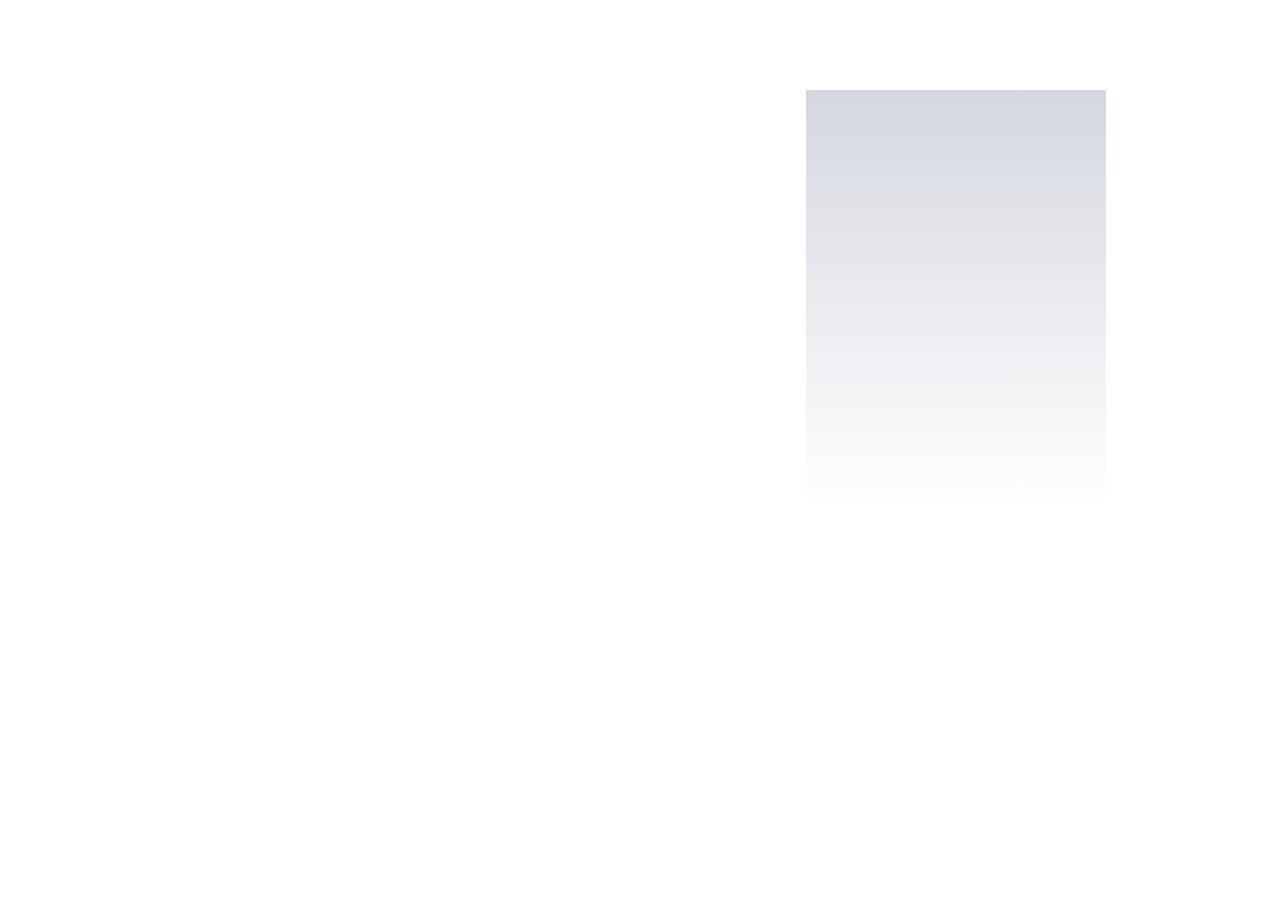
==== filtroDeBusca/index.html @ b5138aca "filtroDeBusca" ====
<!DOCTYPE html>
<html lang="en">
<head>
    <meta charset="UTF-8">
    <meta http-equiv="X-UA-Compatible" content="IE=edge">
    <meta name="viewport" content="width=device-width, initial-scale=1.0">
    <title>Cabeçalho</title>
    <link rel="stylesheet" href="style.css">
</head>
<body>
    
    <section>
        <div class="background">
            <div class="filter1">
                
            </div>
        </div>    
    </section>
    

</body>
</html>
---- filtroDeBusca/style.css ----
.background{
    display: flex;
    width: 80%;
    height: 500px;
    margin: 50px auto 0 auto;
    border-radius: 15px;
    background-image: url(/img/f4sale_imagem-cabecalho.jpg);
    background-repeat: no-repeat;
    background-size: cover;
    justify-content: flex-end;
  }

.filter1{
    display: flex;
    background: linear-gradient(rgb(212, 215, 223), rgb(255, 255, 255));
    height: 420px;
    width: 300px;
    margin: 40px; 
  }
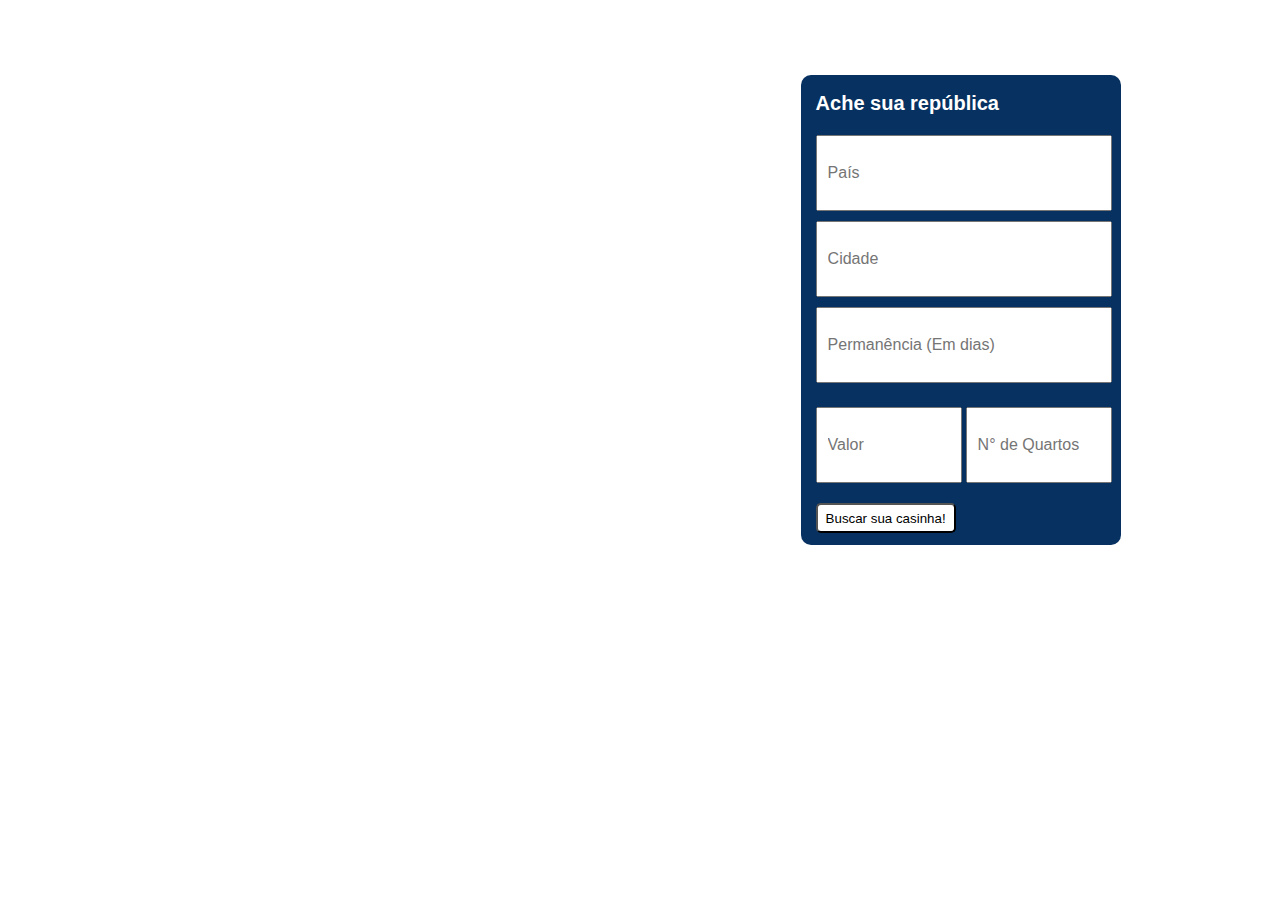
==== commit ebd0766f: "filtroDeBusca" ====
--- a/filtroDeBusca/index.html
+++ b/filtroDeBusca/index.html
@@ -8,12 +8,25 @@
     <link rel="stylesheet" href="style.css">
 </head>
 <body>
-    
     <section>
         <div class="background">
-            <div class="filter1">
-                
-            </div>
+                <div class="filter1">
+                    <div class="filter1-1">
+                        <h3 id="titulo-form"> Ache sua república</h3>
+                        <form>
+                            <label for="pais"></label><input class="campo-form1" type="text" name="pais" id="pais" placeholder="País">
+                            <label for="cidade"></label><input class="campo-form1" type="text" name="cidade" id="cidade" placeholder="Cidade">
+                            <label for="permanencia"></label><input class="campo-form1" type="number" name="permanencia" id="permanencia" placeholder="Permanência (Em dias)">
+                       </form>
+                    </div>
+                    <div class="filter1-2">
+                        <form>
+                        <label for="valor"></label><input class="campo-form2" type="number" name="valor" id="valor" placeholder="Valor">
+                        <label for="nome"></label><input class="campo-form2" type="text" name="nome" id="nome" placeholder="N° de Quartos">
+                        <button class="button-filter" type="submit">Buscar sua casinha!</button>
+                        </form>                        
+                    </div>
+                </div>
         </div>    
     </section>
     
--- a/filtroDeBusca/style.css
+++ b/filtroDeBusca/style.css
@@ -5,7 +5,7 @@
 .background{
     display: flex;
     width: 80%;
-    height: 500px;
+    height: 520px;
     margin: 50px auto 0 auto;
     border-radius: 15px;
     background-image: url(/img/f4sale_imagem-cabecalho.jpg);
@@ -16,8 +16,65 @@
 
 .filter1{
     display: flex;
-    background: linear-gradient(rgb(212, 215, 223), rgb(255, 255, 255));
-    height: 420px;
-    width: 300px;
-    margin: 40px; 
-  }+    flex-direction: column;   
+    justify-content: center; 
+    background-color: rgb(6, 49, 97);
+    height: 470px;
+    width: 320px;
+    margin: 25px; 
+    border-radius: 10px;
+    
+  }
+
+  .filter1-1{
+    display: flex;
+    flex-direction: column;
+    justify-content: flex-start;
+    height: 320px;
+    width: 200px;
+    margin: 15px;    
+    text-align: left;
+  }
+
+  .filter1-2{
+    display: flex;
+    flex-direction: row;
+    justify-content: space-evenly;
+    text-align: left;
+    margin-left: 15px;
+  }
+
+  .campo-form1 {
+    height: 70px;
+    width: 280px;
+    font-size: 16px;  
+    margin-bottom: 10px;  
+    font-family: 'Segoe UI', Tahoma, Geneva, Verdana, sans-serif;
+    padding-left: 10px;
+  }
+
+  .campo-form2 {
+    height: 70px;
+    width: 130px;
+    font-size: 16px;
+    font-family: 'Segoe UI', Tahoma, Geneva, Verdana, sans-serif;
+    padding-left: 10px;
+  }
+
+  #titulo-form {
+    font-family:'Segoe UI', Tahoma, Geneva, Verdana, sans-serif;
+    font-size: 20px;
+    color: white;
+    height: 70px;
+    width: 200px;
+  }
+
+  .button-filter{
+    background-color: white;
+    height: 30px;
+    width: 140px;
+    font-family:'Segoe UI', Tahoma, Geneva, Verdana, sans-serif;
+    margin-top: 20px;
+    margin-bottom: 30px;
+    border-radius: 5px;
+  }
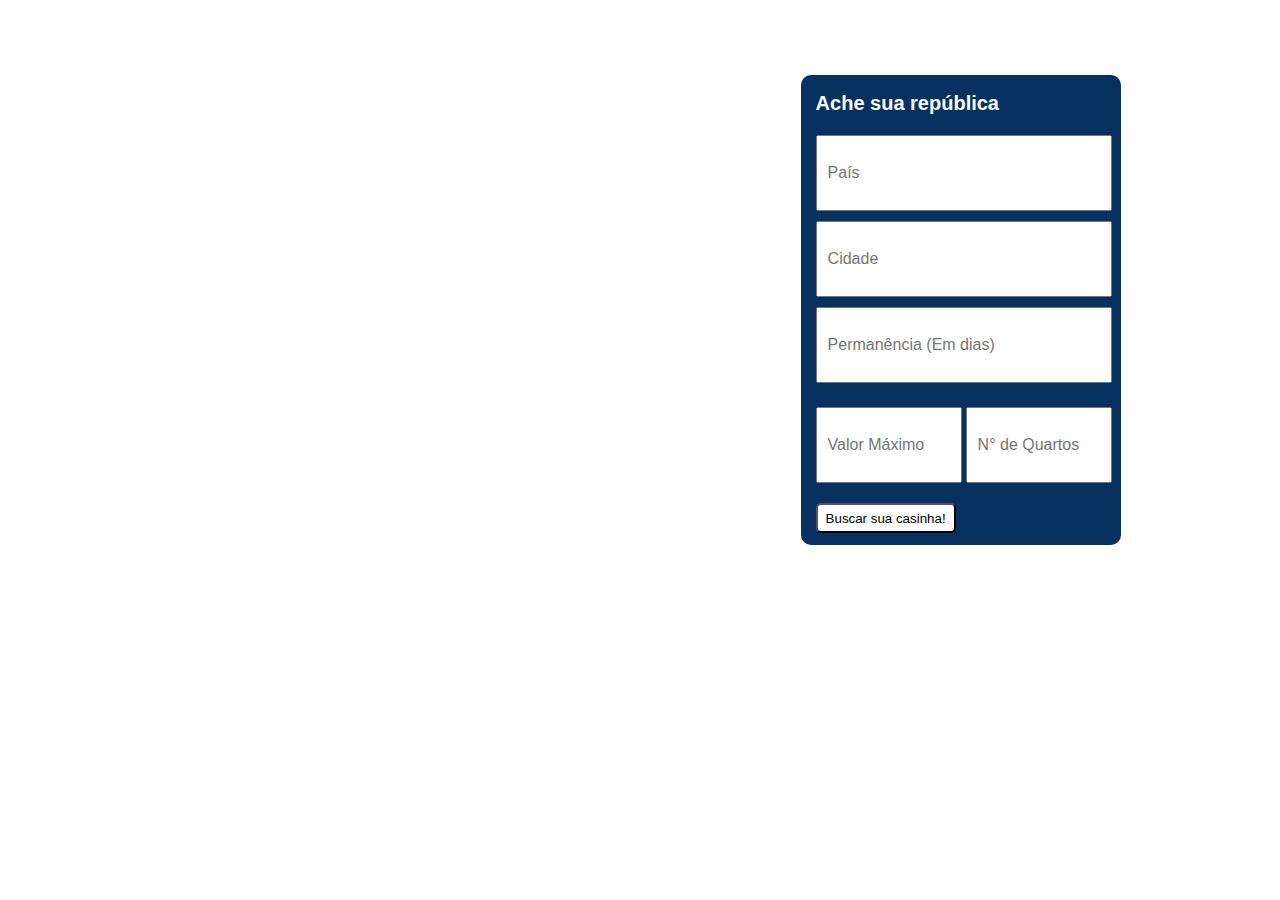
==== commit 25a45e5d: "filtroDeBusca" ====
--- a/filtroDeBusca/index.html
+++ b/filtroDeBusca/index.html
@@ -21,7 +21,7 @@
                     </div>
                     <div class="filter1-2">
                         <form>
-                        <label for="valor"></label><input class="campo-form2" type="number" name="valor" id="valor" placeholder="Valor">
+                        <label for="valor"></label><input class="campo-form2" type="number" name="valor" id="valor" placeholder="Valor Máximo">
                         <label for="nome"></label><input class="campo-form2" type="text" name="nome" id="nome" placeholder="N° de Quartos">
                         <button class="button-filter" type="submit">Buscar sua casinha!</button>
                         </form>                        
